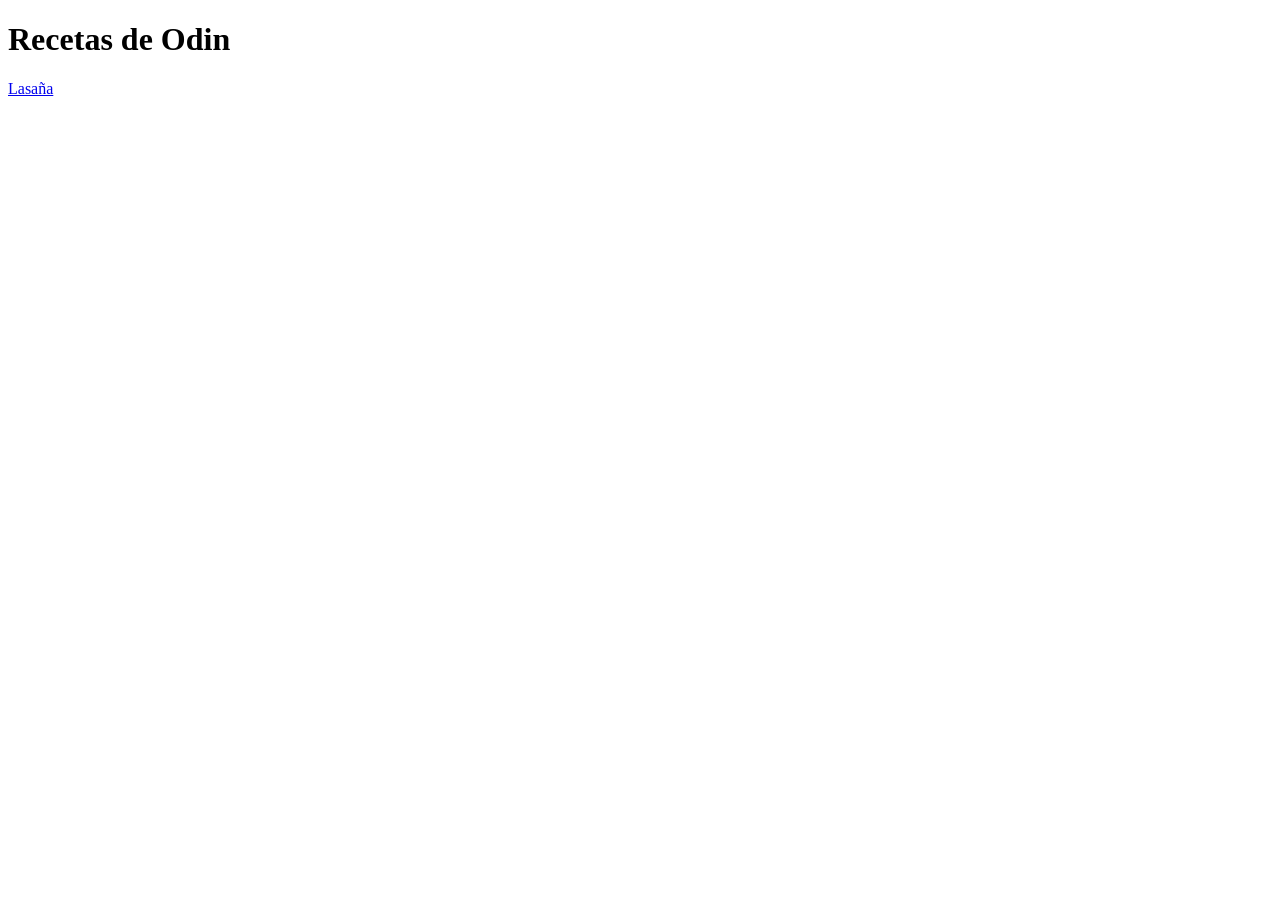
==== index.html @ 4fde21a0 "Creación de links de index a lasagna y viceversa Se añadió codigo html para indexar la dirección de " ====
<!DOCTYPE html>
<html lang="en">
    <head>
        <meta charset="UTF-8">
        <meta name="viewport" content="width=device-width, initial-scale=1.0">
        <title> Recetario</title>
    </head>

    <body>
        <h1> Recetas de Odin</h1>
        <a href="recipes/lasagna.html">Lasaña</a>
    </body>
</html>
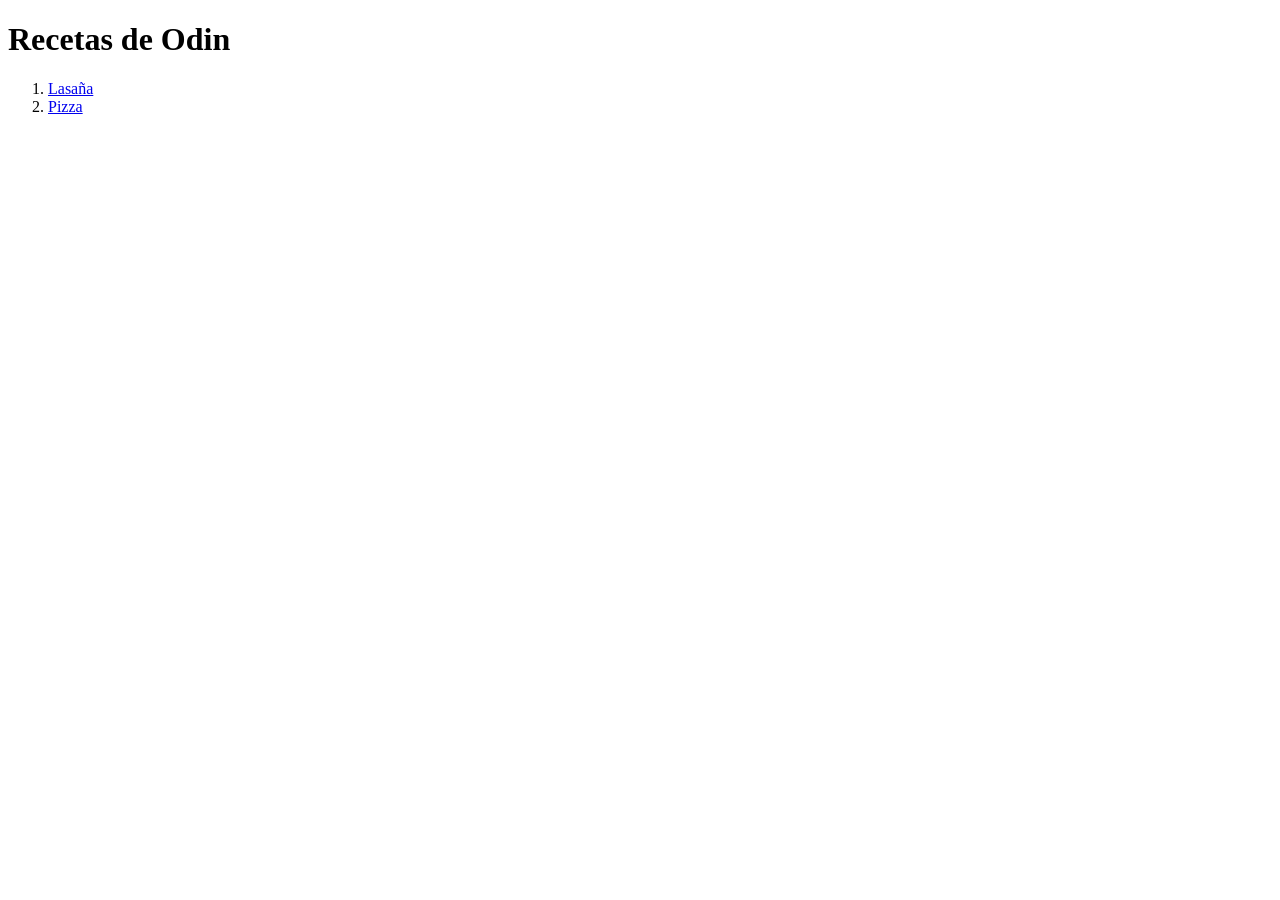
==== commit e1ea8c4c: "Adición de nueva receta "pizza" Se cró una página exactamente igual a lsagna pero con elementos para" ====
--- a/index.html
+++ b/index.html
@@ -8,6 +8,10 @@
 
     <body>
         <h1> Recetas de Odin</h1>
-        <a href="recipes/lasagna.html">Lasaña</a>
+        <ol>
+            <li> <a href="recipes/lasagna.html">Lasaña</a> </li>
+            <li> <a href="recipes/pizza.html">Pizza</a></li>
+        </ol>
+        
     </body>
 </html>
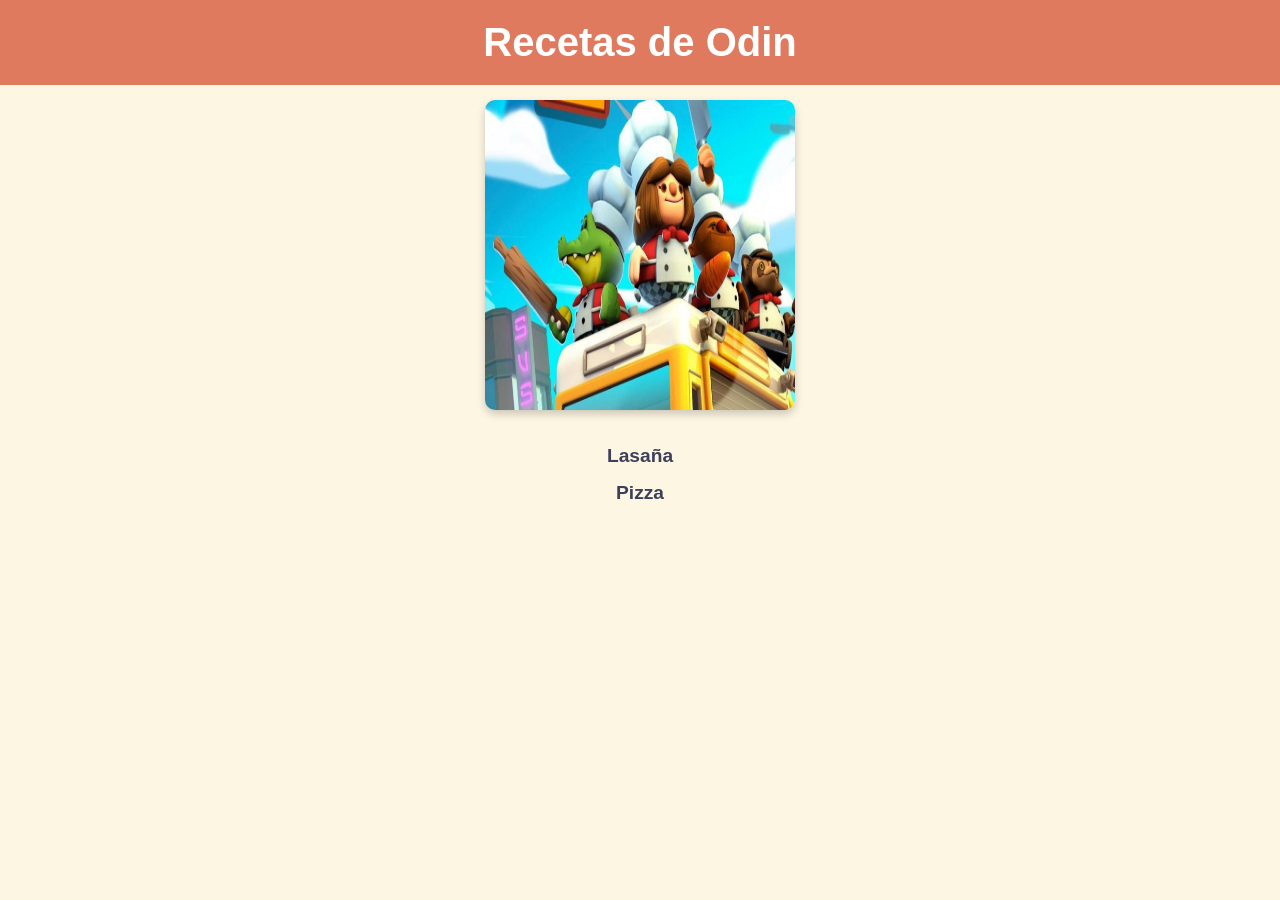
==== commit db07ffff: "Se añadió archivo css, se aplicó cambios en estilo en las 3 páginas y se añadió una imágen al index" ====
--- a/index.html
+++ b/index.html
@@ -1,6 +1,7 @@
 <!DOCTYPE html>
 <html lang="en">
     <head>
+        <link rel="stylesheet" href="css/style.css">
         <meta charset="UTF-8">
         <meta name="viewport" content="width=device-width, initial-scale=1.0">
         <title> Recetario</title>
@@ -8,6 +9,7 @@
 
     <body>
         <h1> Recetas de Odin</h1>
+        <img src="imagenes/chefs.jpg" alt="Imagen de chefs" width="310" height="310">
         <ol>
             <li> <a href="recipes/lasagna.html">Lasaña</a> </li>
             <li> <a href="recipes/pizza.html">Pizza</a></li>
--- a/css/style.css
+++ b/css/style.css
@@ -0,0 +1,46 @@
+/* Estilos generales */
+body {
+    font-family: Arial, Helvetica, sans-serif;
+    background-color: #fdf6e3; /* tono cálido */
+    margin: 0;
+    padding: 0;
+    text-align: center;
+}
+
+/* Encabezado */
+h1 {
+    background-color: #e07a5f;
+    color: white;
+    padding: 20px;
+    margin: 0;
+    font-size: 2.5em;
+}
+
+/* Lista de recetas */
+ol {
+    list-style: none;
+    padding: 0;
+}
+
+ol li {
+    margin: 15px 0;
+}
+
+ol li a {
+    text-decoration: none;
+    color: #3d405b;
+    font-weight: bold;
+    font-size: 1.2em;
+    transition: color 0.3s ease;
+}
+
+ol li a:hover {
+    color: #e07a5f;
+}
+
+/* Imágenes */
+img {
+    border-radius: 10px;
+    margin: 15px;
+    box-shadow: 0 4px 8px rgba(0,0,0,0.2);
+}
